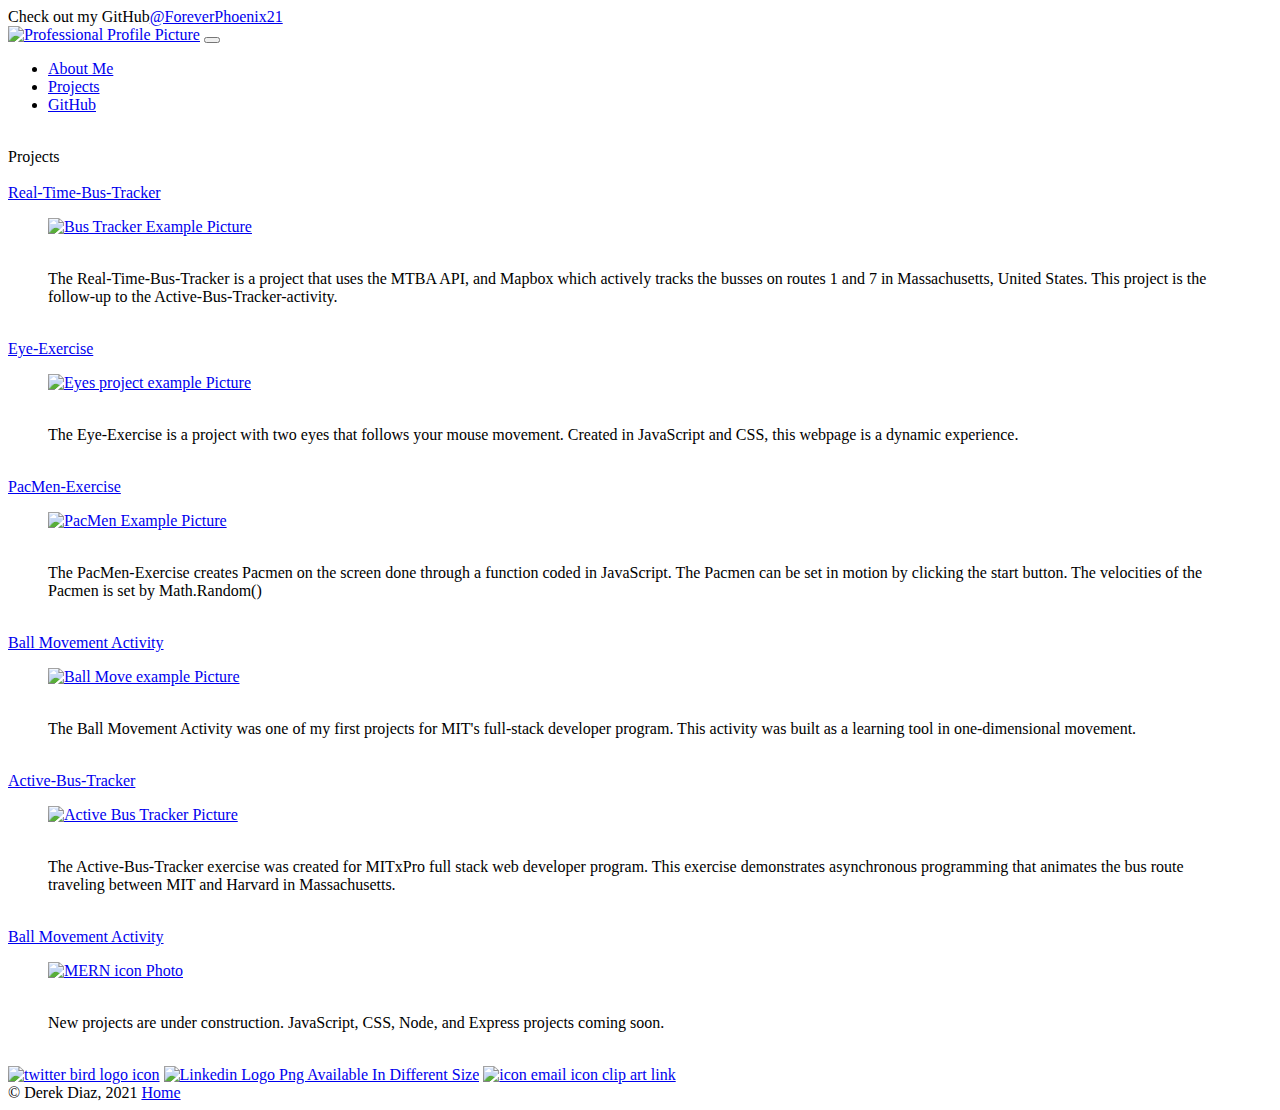
==== projects.html @ 57fcfd0d "Update projects.html" ====
<!DOCTYPE html>
<html lang="en">
  <head>
    <meta charset="UTF-8" />
    <meta http-equiv="X-UA-Compatible" content="IE=edge" />
    <meta name="viewport" content="width=device-width, initial-scale=1.0" />
    <title>Derek Diaz</title>

    <link
      href="https://cdn.jsdelivr.net/npm/bootstrap@5.1.1/dist/css/bootstrap.min.css"
      rel="stylesheet"
      integrity="sha384-F3w7mX95PdgyTmZZMECAngseQB83DfGTowi0iMjiWaeVhAn4FJkqJByhZMI3AhiU"
      crossorigin="anonymous"
    />
    <link
      href="https://fonts.googleapis.com/css?family=Open+Sans"
      rel="stylesheet"
    />
    <link rel="stylesheet" href="./styles.css" />
  </head>

  <!--Start of the body -->
  <body>
    <div class="topActionHeader">
      Check out my GitHub<a href="https://github.com/ForeverPhoenix21"
        >@ForeverPhoenix21</a
      >
    </div>

    <div class="container">
      <nav class="navbar navbar-expand-lg navbar-light bg-light">
        <div class="container-fluid">
          <a class="navbar-brand" href="#"
            ><img
              class="profilePic"
              src="./images/bioPic7.jpg"
              alt="Professional Profile Picture"
              width="50"
              height="50"
          /></a>
          <button
            class="navbar-toggler"
            type="button"
            data-bs-toggle="collapse"
            data-bs-target="#navbarNav"
            aria-controls="navbarNav"
            aria-expanded="false"
            aria-label="Toggle navigation"
          >
            <span class="navbar-toggler-icon"></span>
          </button>
          <div class="collapse navbar-collapse" id="navbarNav">
            <ul class="navbar-nav">
              <li class="nav-item">
                <a
                  class="nav-link active"
                  aria-current="page"
                  href="index.html"
                  >About Me</a
                >
              </li>
              <li class="nav-item">
                <a class="nav-link" href="./projects.html">Projects</a>
              </li>
              <li class="nav-item">
                <a
                  class="nav-link"
                  href="https://github.com/ForeverPhoenix21"
                  target="_blankwindow"
                  >GitHub</a
                >
              </li>
              <!-- <li class="nav-item">
                <a class="nav-link" href="contactPage.html">Contact</a>
              </li> -->
            </ul>
          </div>
        </div>
      </nav>
    </div>

    <br />

    <!-- start of sectionOne below the article -->

    <div class="projectTitle">Projects</div>

    <div class="sectionOne">
      <div id="sectionOneContainers">
        <br />
        <blockTitle>
          <a
            href="https://github.com/ForeverPhoenix21/Real-Time-Bus-Tracker"
            target="_blank"
          >
            Real-Time-Bus-Tracker
          </a>
        </blockTitle>
        <figure>
          <a
            href="https://github.com/ForeverPhoenix21/Real-Time-Bus-Tracker"
            target="_blank"
          >
            <img
              class="articlePic"
              src="./images/RealTimeTracker.png"
              alt="Bus Tracker Example Picture"
            />
          </a>
          <figcaption>
            <p>
              <br />
              The Real-Time-Bus-Tracker is a project that uses the MTBA API, and
              Mapbox which actively tracks the busses on routes 1 and 7 in
              Massachusetts, United States. This project is the follow-up to the
              Active-Bus-Tracker-activity.
            </p>
          </figcaption>
        </figure>
      </div>

      <div id="sectionOneContainers">
        <br />
        <blockTitle>
          <a
            href="https://github.com/ForeverPhoenix21/Eye-Exercise"
            target="_blank"
          >
            Eye-Exercise
          </a>
        </blockTitle>
        <figure>
          <a
            href="https://github.com/ForeverPhoenix21/Eye-Exercise"
            target="_blank"
          >
            <img
              class="articlePic"
              src="./images/Eyes.png"
              alt="Eyes project example Picture"
            />
          </a>
          <figcaption>
            <p>
              <br />
              The Eye-Exercise is a project with two eyes that follows your
              mouse movement. Created in JavaScript and CSS, this webpage is a
              dynamic experience.
            </p>
          </figcaption>
        </figure>
      </div>
      <div id="sectionOneContainers">
        <br />
        <blockTitle>
          <a
            href="https://github.com/ForeverPhoenix21/PacMen-Exercise"
            target="_blank"
          >
            PacMen-Exercise</a
          >
        </blockTitle>

        <figure>
          <a
            href="https://github.com/ForeverPhoenix21/PacMen-Exercise"
            target="_blank"
          >
            <img
              class="articlePic"
              src="./images/pacMen.png"
              alt="PacMen Example Picture"
            />
          </a>

          <figcaption>
            <p>
              <br />
              The PacMen-Exercise creates Pacmen on the screen done through a
              function coded in JavaScript. The Pacmen can be set in motion by
              clicking the start button. The velocities of the Pacmen is set by
              Math.Random()
            </p>
          </figcaption>
        </figure>
      </div>

      <div id="sectionOneContainers">
        <br />
        <blockTitle>
          <a
            href="https://github.com/ForeverPhoenix21/Ball-Movement-Activity"
            target="_blank"
            >Ball Movement Activity</a
          >
        </blockTitle>

        <figure>
          <a
            href="https://github.com/ForeverPhoenix21/Ball-Movement-Activity"
            target="_blank"
          >
            <img
              class="articlePic"
              src="./images/ballMove.png"
              alt="Ball Move example Picture"
            />
          </a>
          <figcaption>
            <p>
              <br />
              The Ball Movement Activity was one of my first projects for MIT's
              full-stack developer program. This activity was built as a
              learning tool in one-dimensional movement.
            </p>
          </figcaption>
        </figure>
      </div>

      <div id="sectionOneContainers">
        <br />
        <blockTitle>
          <a
            href="https://github.com/ForeverPhoenix21/Active-Bus-Tracker"
            target="_blank"
            >Active-Bus-Tracker</a
          >
        </blockTitle>

        <figure>
          <a
            href="https://github.com/ForeverPhoenix21/Active-Bus-Tracker"
            target="_blank"
          >
            <img
              class="articlePic"
              src="./images/busTracker.png"
              alt="Active Bus Tracker Picture"
            />
          </a>
          <figcaption>
            <p>
              <br />
              The Active-Bus-Tracker exercise was created for MITxPro full stack
              web developer program. This exercise demonstrates asynchronous
              programming that animates the bus route traveling between MIT and
              Harvard in Massachusetts.
            </p>
          </figcaption>
        </figure>
      </div>

      <div id="sectionOneContainers">
        <br />

        <blockTitle>
          <a
            href="https://github.com/ForeverPhoenix21?tab=repositories"
            target="_blank"
            >Ball Movement Activity</a
          >
        </blockTitle>

        <figure>
          <a
            href="https://github.com/ForeverPhoenix21?tab=repositories"
            target="_blank"
          >
            <img
              class="articlePic"
              src="./images/MERN.png"
              alt="MERN icon Photo"
              onmouseover="this.src='./images/kisspng-logo-coming-soon.png'"
              onmouseout="this.src='./images/MERN.png'"
            />
          </a>

          <figcaption>
            <p>
              <br />
              New projects are under construction. JavaScript, CSS, Node, and
              Express projects coming soon.
            </p>
          </figcaption>
        </figure>
      </div>
    </div>
    <br />

    <div class="footer">
      <a
        href="https://twitter.com/Diazcsu"
        target="_blankwindow"
        title="Image from freeiconspng.com"
        ><img
          src="https://www.freeiconspng.com/uploads/twitter-icon--flat-gradient-social-iconset--limav-2.png"
          width="21px"
          alt="twitter bird logo icon"
      /></a>

      <a
        href="https://www.linkedin.com/in/derek-diaz/"
        target="_blankwindow"
        title="Image from freeiconspng.com"
        ><img
          src="https://www.freeiconspng.com/uploads/linkedin-logo-3.png"
          width="21px"
          alt="Linkedin Logo Png Available In Different Size"
      /></a>

      <a
        href="mailto:derek.diaz86@gmail.com"
        target="_blankwindow"
        title="Image from freeiconspng.com"
        ><img
          src="https://www.freeiconspng.com/uploads/icon-email-icon-clip-art-at-clker-com-vector-qafaq-e-mail-icon-trace--0.png"
          width="21px"
          alt="icon email icon clip art link"
      /></a>
    </div>

    <div class="footerCenter">
      <footerText>© Derek Diaz, 2021</footerText>
      <a
        href="file:///Users/diaz/Desktop/Foreverphoenix/ForeverPhoenix21.github.io/homePage.html"
        >Home</a
      >
    </div>

    <!-- JavaScript Bundle with Popper -->
    <script
      src="https://cdn.jsdelivr.net/npm/bootstrap@5.1.1/dist/js/bootstrap.bundle.min.js"
      integrity="sha384-/bQdsTh/da6pkI1MST/rWKFNjaCP5gBSY4sEBT38Q/9RBh9AH40zEOg7Hlq2THRZ"
      crossorigin="anonymous"
    ></script>
    <script src="./scripts.js"></script>
  </body>
</html>
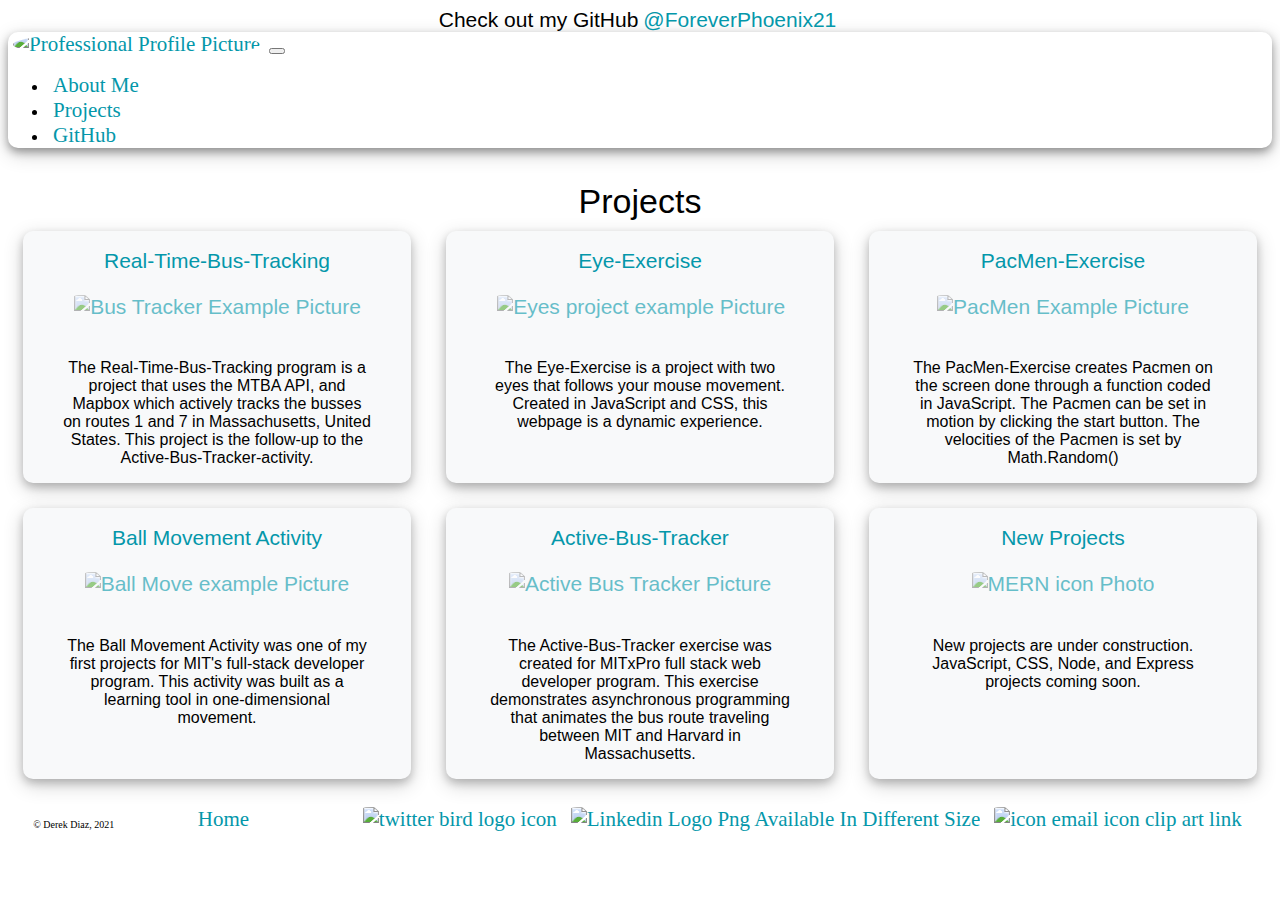
==== commit 9e0bd2d4: "Update projects.html" ====
--- a/projects.html
+++ b/projects.html
@@ -30,7 +30,7 @@
     <div class="container">
       <nav class="navbar navbar-expand-lg navbar-light bg-light">
         <div class="container-fluid">
-          <a class="navbar-brand" href="#"
+          <a class="navbar-brand" href="https://www.linkedin.com/in/derek-diaz/"
             ><img
               class="profilePic"
               src="./images/bioPic7.jpg"
@@ -90,10 +90,10 @@
         <br />
         <blockTitle>
           <a
-            href="https://github.com/ForeverPhoenix21/Real-Time-Bus-Tracker"
-            target="_blank"
-          >
-            Real-Time-Bus-Tracker
+            href="https://github.com/ForeverPhoenix21/Real-Time-Bus-Tracking"
+            target="_blank"
+          >
+            Real-Time-Bus-Tracking
           </a>
         </blockTitle>
         <figure>
@@ -110,7 +110,7 @@
           <figcaption>
             <p>
               <br />
-              The Real-Time-Bus-Tracker is a project that uses the MTBA API, and
+              The Real-Time-Bus-Tracking program is a project that uses the MTBA API, and
               Mapbox which actively tracks the busses on routes 1 and 7 in
               Massachusetts, United States. This project is the follow-up to the
               Active-Bus-Tracker-activity.
@@ -257,7 +257,7 @@
           <a
             href="https://github.com/ForeverPhoenix21?tab=repositories"
             target="_blank"
-            >Ball Movement Activity</a
+            >New Projects</a
           >
         </blockTitle>
 
--- a/styles.css
+++ b/styles.css
@@ -0,0 +1,270 @@
+a {
+  color: #0497aa;
+  font-size: 21px;
+  text-decoration: none;
+  margin: 5px;
+}
+
+a:hover {
+  color: goldenrod;
+  transition: 0.2s;
+}
+
+.topActionHeader {
+  text-align: center;
+  font-family: "Source Sans Pro", sans-serif;
+  color: black;
+  font-size: 21px;
+}
+
+/* Nav Bar  */
+.container {
+  border-style: hidden;
+  border-radius: 10px;
+  box-shadow: 0 4px 8px 0 rgba(0, 0, 0, 0.336), 0 6px 20px 0 rgba(0, 0, 0, 0.19);
+}
+
+img {
+  border-radius: 5%;
+}
+
+.profilePic {
+  border-radius: 50%;
+}
+.icons {
+  float: right;
+  margin-right: 2%;
+}
+
+@media screen and (max-width: 1000px) {
+  .icons {
+    display: none;
+  }
+}
+/* The start of the Home Page article section */
+.article {
+  display: grid;
+  grid-template-columns: 60% 1fr;
+  text-align: center;
+  font-family: "Source Sans Pro", sans-serif;
+}
+
+@media screen and (max-width: 720px) {
+  .article {
+    display: grid;
+    grid-template-columns: 1fr;
+  }
+}
+
+.bioPic {
+  border-radius: 10%;
+  align-content: center;
+  height: 300px;
+  width: auto;
+  margin-top: 10%;
+  margin-right: auto;
+  margin-left: 1%;
+  transition: 0.5s;
+  box-shadow: 0 4px 8px 0 rgba(0, 0, 0, 0.336), 0 6px 20px 0 rgba(0, 0, 0, 0.19);
+}
+@media screen and (max-width: 700px) {
+  .bioPic {
+    height: 200px;
+    width: auto;
+    transition: 0.5s;
+    margin-right: 2%;
+  }
+}
+
+.aboutMe {
+  margin-left: 25%;
+  margin-right: 10%;
+  text-align: left;
+  font-size: 16px;
+  font-family: "Source Sans Pro", sans-serif;
+}
+
+@media screen and (max-width: 700px) {
+  .aboutMe {
+    width: auto;
+    transition: 0.5s;
+    margin-right: 20%;
+  }
+}
+
+#profileWords {
+  color: grey;
+}
+
+iframe {
+  box-shadow: 0 4px 8px 0 rgba(0, 0, 0, 0.2), 0 6px 20px 0 rgba(0, 0, 0, 0.19);
+  transition: 0.5s;
+}
+
+@media screen and (max-width: 700px) {
+  iframe {
+    width: auto;
+    height: auto;
+    transition: 0.5s;
+    margin-top: 2%;
+  }
+}
+
+/* The start of the center action grid */
+
+.centerActionGrid {
+  display: grid;
+  grid-template-rows: 1fr;
+  border-style: hidden;
+  text-align: center;
+  margin: 2%;
+}
+#block1 {
+  border-style: hidden;
+  margin: 2%;
+}
+
+/* The start of section one tiles */
+.sectionOne {
+  display: grid;
+  grid-template-columns: 1fr 1fr 1fr;
+  gap: 5px;
+  height: auto;
+  text-align: center;
+}
+@media screen and (max-width: 750px) {
+  .sectionOne {
+    display: grid;
+    grid-template-columns: 1fr 1fr;
+  }
+}
+@media screen and (max-width: 600px) {
+  .sectionOne {
+    display: grid;
+    grid-template-columns: 1fr;
+  }
+}
+
+#sectionOneContainers {
+  border-style: hidden;
+  border-radius: 10px;
+  margin: 10px 15px;
+  width: auto;
+  font-family: "Source Sans Pro", sans-serif;
+  font-size: 16px;
+  background-color: #f8f9fa;
+  box-shadow: 0 4px 8px 0 rgba(0, 0, 0, 0.2), 0 6px 20px 0 rgba(0, 0, 0, 0.19);
+}
+
+/* ---------Projects.HTML CSS----------- */
+.projectTitle {
+  color: #000000;
+  width: auto;
+  text-align: center;
+  border-style: hidden;
+  font-size: 34px;
+  font-family: "Source Sans Pro", sans-serif;
+}
+
+.projectHeader {
+  text-align: center;
+}
+.projectsArticle {
+  display: grid;
+  grid-template-columns: 1fr;
+  grid-template-rows: 1fr;
+  align-items: center;
+  text-align: center;
+}
+
+.articlePic {
+  height: auto;
+  width: 90%;
+  margin: 2%;
+  gap: 5px;
+  margin-bottom: 2%;
+  opacity: 0.6;
+  transition: 1s;
+}
+.articlePic:hover {
+  opacity: 1;
+  transform: scale(1.05);
+}
+
+/* Start of Footer section */
+
+.footer {
+  float: right;
+  border-style: hidden;
+  margin-right: 2%;
+  margin-left: 2%;
+  margin-bottom: 2%;
+}
+
+.footerCenter {
+  border-style: hidden;
+  margin-left: 2%;
+  margin-right: 2%;
+  text-align: center;
+}
+
+footerText {
+  float: left;
+  font-size: 10px;
+  margin-top: 1%;
+}
+
+/* ----------Contact Page CSS--------  */
+/* ----------Page in progress--------- */
+* {
+  box-sizing: border-box;
+}
+
+/* Style inputs */
+input[type="text"],
+select,
+textarea {
+  text-align: center;
+  width: 100%;
+  height: 50%;
+  padding: 12px;
+  border: 1px solid #ccc;
+  margin-top: 6px;
+  margin-bottom: auto;
+  resize: vertical;
+}
+
+input[type="submit"] {
+  background-color: #0497aa;
+  color: white;
+  padding: 12px 20px;
+  border: none;
+  cursor: pointer;
+}
+
+input[type="submit"]:hover {
+  background-color: #45a049;
+}
+
+/* Style the container/contact section  */
+.emailContainer {
+  border-radius: 10px;
+  background-color: #f2f2f2;
+  font-family: "Source Sans Pro", sans-serif;
+  padding: 10px;
+  margin: 5%;
+}
+
+/* Create two columns that float next to eachother */
+.column {
+  text-align: center;
+  margin-top: 6px;
+  padding: 10px;
+}
+
+/* Clear floats after the columns  */
+.row:after {
+  content: "";
+  display: table;
+  clear: both;
+}
